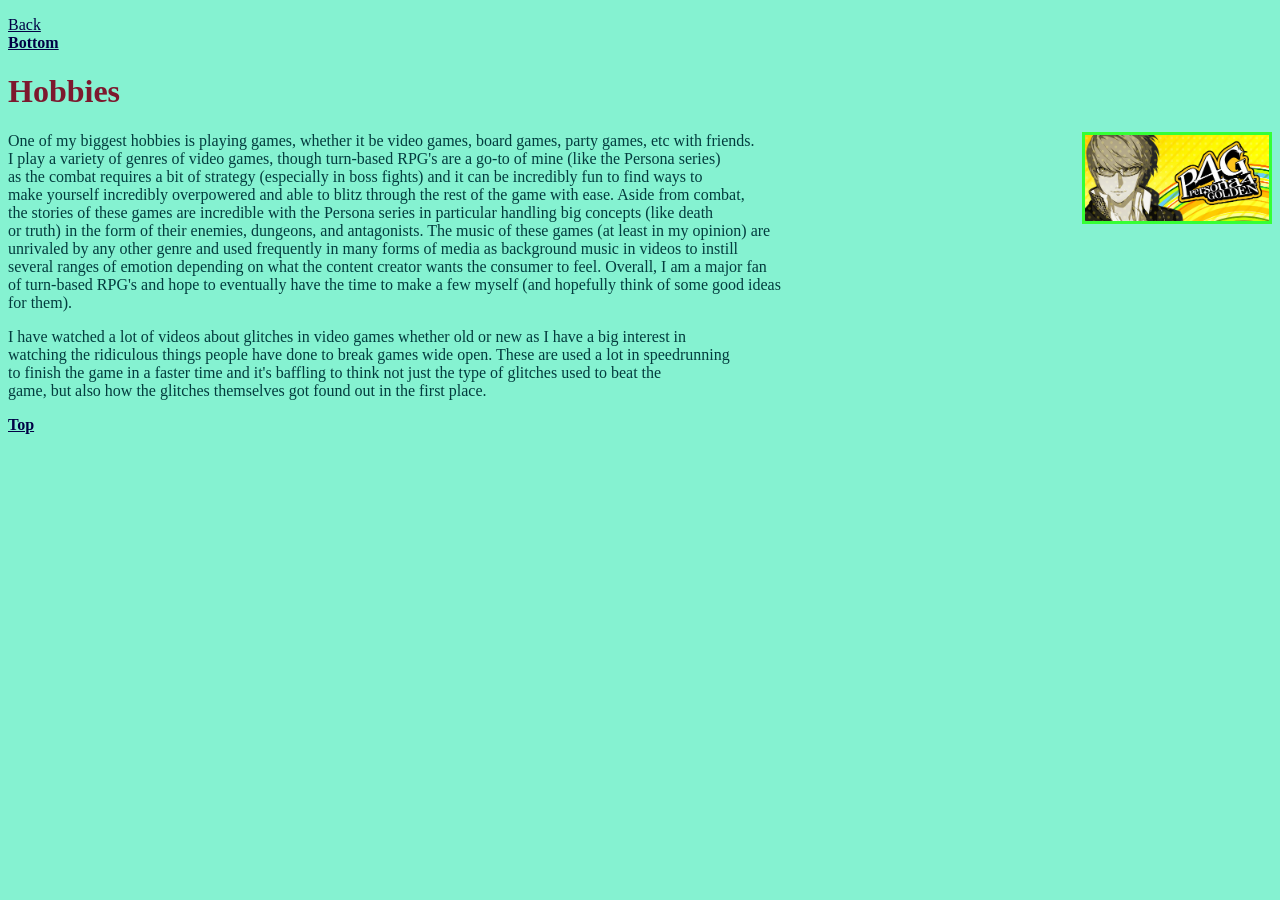
==== hobbies.html @ c4010913 "added some things, but am barely half done" ====
<!DOCTYPE html>
<html lang="en">
  <head>
    <!-- A head section that includes metadata -->
    <!-- Specifies the character encoding for the HTML document -->
    <meta charset="UTF-8" />
    <!-- Setting the viewport to make your website look good on all devices-->
    <meta name="viewport" content="width=device-width, initial-scale=1.0" />
    <!-- The folllowing forces Internet Explorer to use the newest rendering engine available on the user’s computer, 
      rather than older compatibility modes. 
      This ensures that your webpage is displayed using the latest standards-compliant engine, improving both performance and design consistency-->
    <meta http-equiv="X-UA-Compatible" content="ie=edge" />
    <!--Define a description of your web page-->
    <meta name="description" content="Assignment 1 for Web Dev" />
    <meta name="author" content="Gabe" />
    <title>About Gabe</title>
    <link
      rel="icon"
      type="image/x-icon"
      href="Favicons\favicon-96x96.png"
      sizes="96x96"
    />
    
    <link rel="stylesheet" href="Styles\styles.css" />
  </head>
  <body>
    <p>
        <div id="top"></div>
        <a href="index.html">Back</a> <br />
        <a href="#bottom" class="scroll-btn">Bottom</a>
    </p>
    <h1>Hobbies</h1>
    <a href="https://store.steampowered.com/app/1113000/Persona_4_Golden/" target="_blank" rel="noopener referrer">
      <img src="Images/Persona_4_Golden.jpg" height="86" width="184" alt="Persona 4 Golden" class="persona">
    </a>
    <p>One of my biggest hobbies is playing games, whether it be video games, board games, party games, etc with friends. </br>
      I play a variety of genres of video games, though turn-based RPG's are a go-to of mine (like the Persona series) </br> 
      as the combat requires a bit of strategy (especially in boss fights) and it can be incredibly fun to find ways to </br>
      make yourself incredibly overpowered and able to blitz through the rest of the game with ease. Aside from combat, </br>
      the stories of these games are incredible with the Persona series in particular handling big concepts (like death </br>
      or truth) in the form of their enemies, dungeons, and antagonists. The music of these games (at least in my opinion) are </br>
      unrivaled by any other genre and used frequently in many forms of media as background music in videos to instill </br>
      several ranges of emotion depending on what the content creator wants the consumer to feel. Overall, I am a major fan </br>
      of turn-based RPG's and hope to eventually have the time to make a few myself (and hopefully think of some good ideas </br>
      for them).
    </p>
    <p>I have watched a lot of videos about glitches in video games whether old or new as I have a big interest in </br>
      watching the ridiculous things people have done to break games wide open. These are used a lot in speedrunning </br>
      to finish the game in a faster time and it's baffling to think not just the type of glitches used to beat the </br>
      game, but also how the glitches themselves got found out in the first place. 
    </p>
    <p>
      <div id="bottom"></div>
      <a href="#top" class="scroll-btn">Top</a>
    </p>
  </body>
</html>
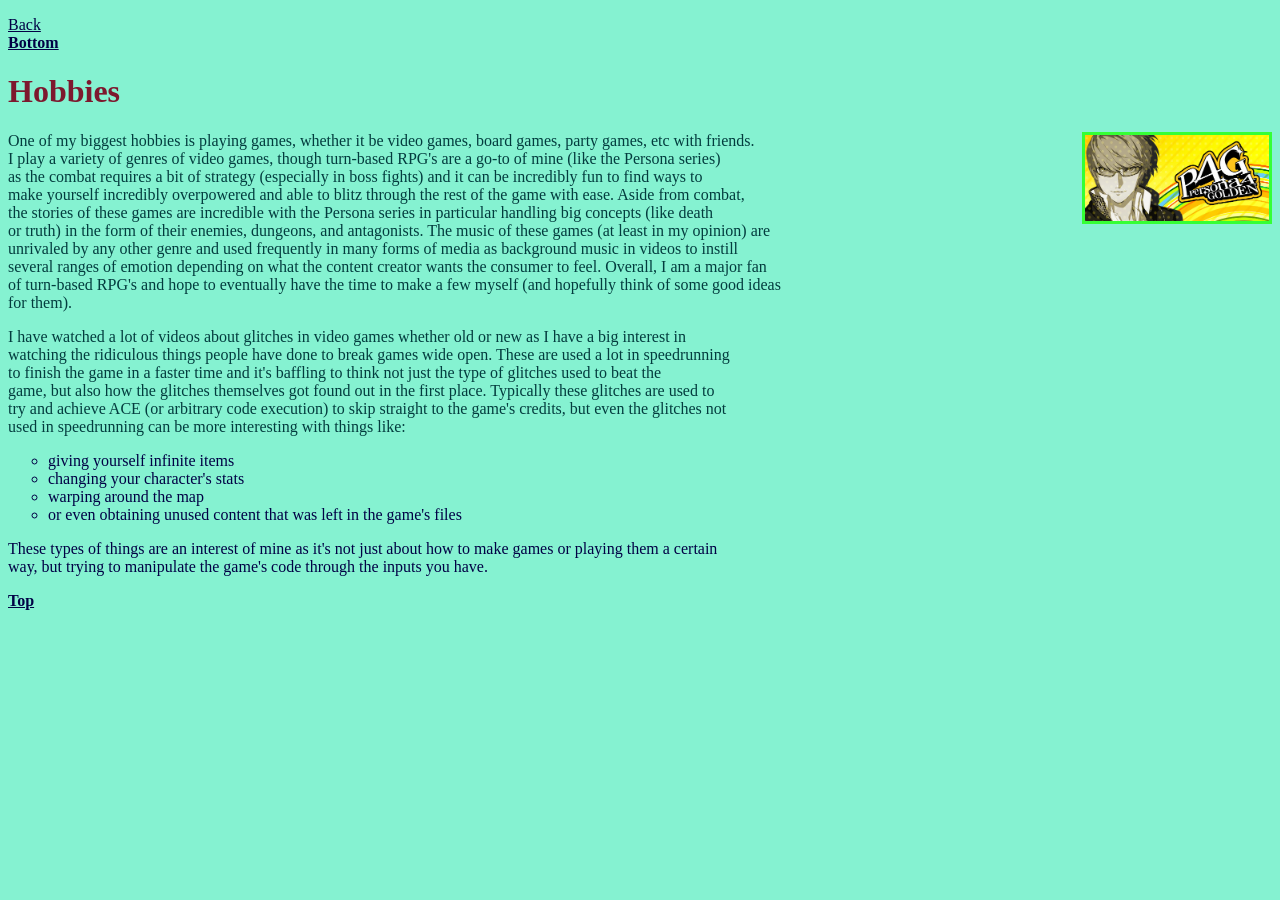
==== commit 34d56891: "finished a paragraph for hobbies" ====
--- a/hobbies.html
+++ b/hobbies.html
@@ -47,11 +47,21 @@
     <p>I have watched a lot of videos about glitches in video games whether old or new as I have a big interest in </br>
       watching the ridiculous things people have done to break games wide open. These are used a lot in speedrunning </br>
       to finish the game in a faster time and it's baffling to think not just the type of glitches used to beat the </br>
-      game, but also how the glitches themselves got found out in the first place. 
+      game, but also how the glitches themselves got found out in the first place. Typically these glitches are used to </br>
+      try and achieve ACE (or arbitrary code execution) to skip straight to the game's credits, but even the glitches not </br>
+      used in speedrunning can be more interesting with things like: </br>
+      <ul type="circle">
+        <li>giving yourself infinite items</li>
+        <li>changing your character's stats</li>
+        <li>warping around the map</li>
+        <li>or even obtaining unused content that was left in the game's files</li>
+      </ul>
+    These types of things are an interest of mine as it's not just about how to make games or playing them a certain </br>
+    way, but trying to manipulate the game's code through the inputs you have.
     </p>
     <p>
       <div id="bottom"></div>
       <a href="#top" class="scroll-btn">Top</a>
     </p>
   </body>
-</html>+</html>
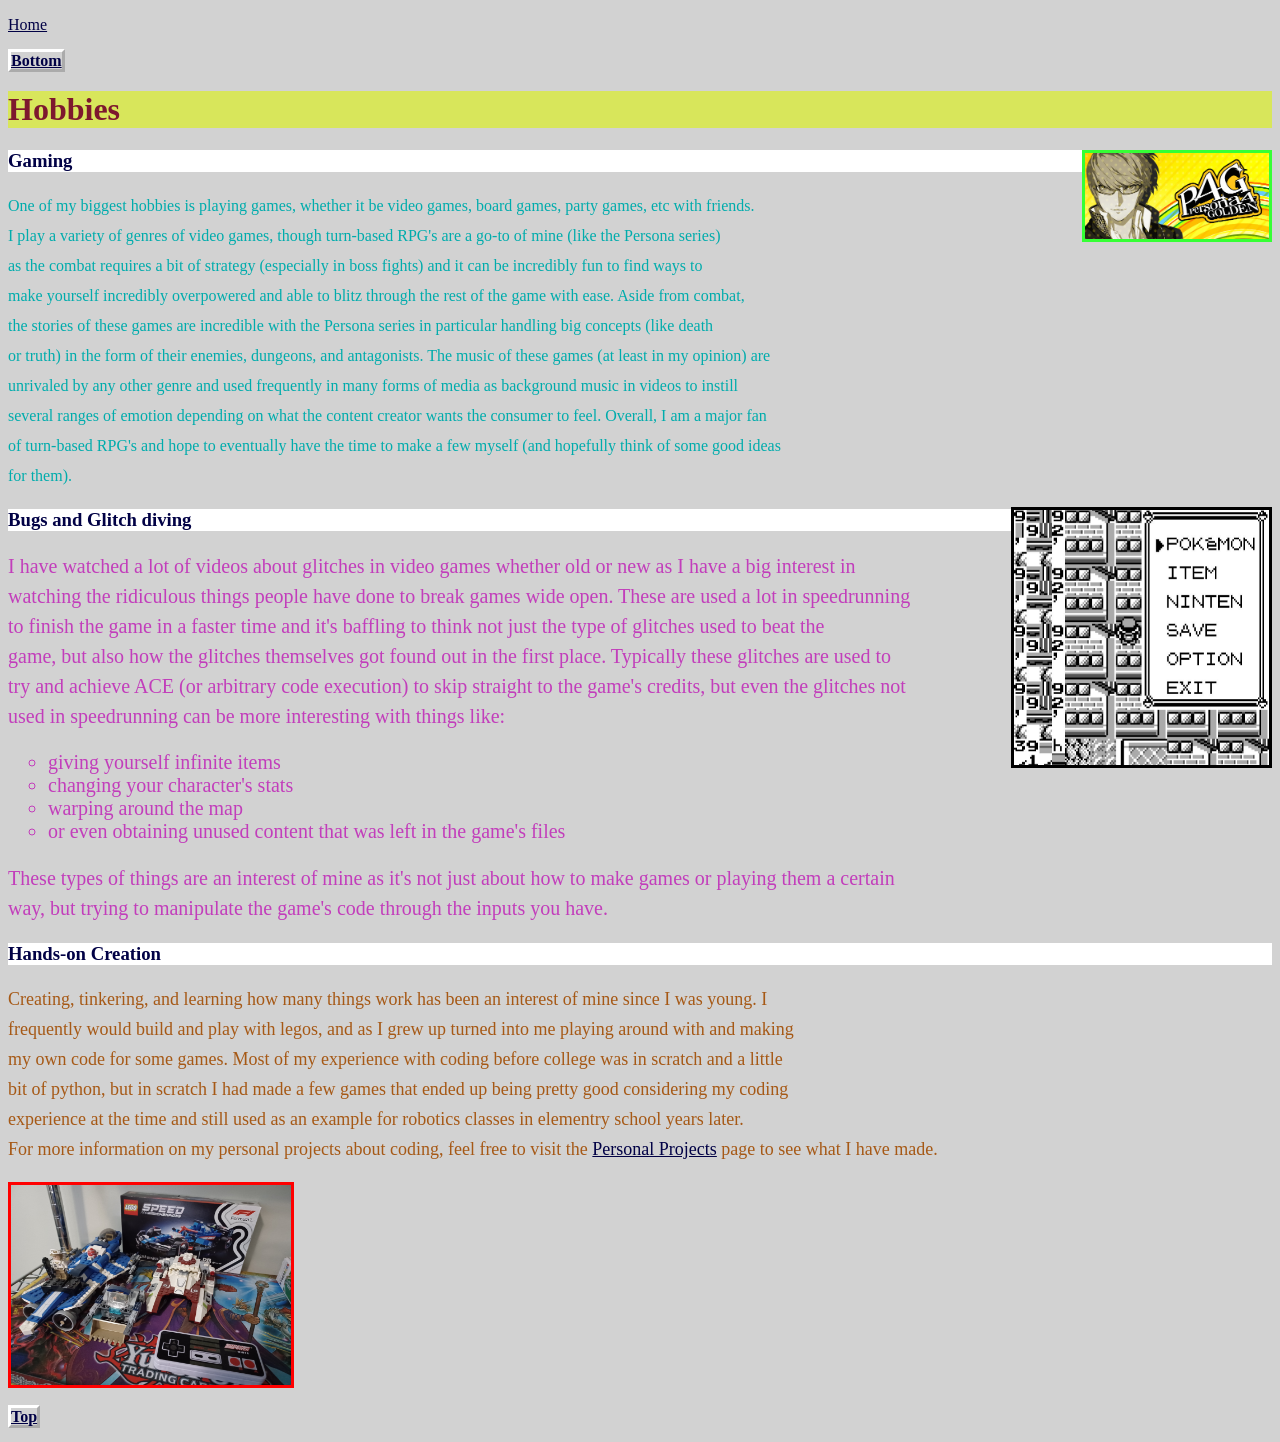
==== commit d732dee0: "almost finished, just gonna ask about a few other points" ====
--- a/hobbies.html
+++ b/hobbies.html
@@ -11,9 +11,9 @@
       This ensures that your webpage is displayed using the latest standards-compliant engine, improving both performance and design consistency-->
     <meta http-equiv="X-UA-Compatible" content="ie=edge" />
     <!--Define a description of your web page-->
-    <meta name="description" content="Assignment 1 for Web Dev" />
+    <meta name="description" content="A bit of information about my hobbies" />
     <meta name="author" content="Gabe" />
-    <title>About Gabe</title>
+    <title>Gabe's Hobbies</title>
     <link
       rel="icon"
       type="image/x-icon"
@@ -26,14 +26,15 @@
   <body>
     <p>
         <div id="top"></div>
-        <a href="index.html">Back</a> <br />
+        <a href="index.html">Home</a> <br /> </br>
         <a href="#bottom" class="scroll-btn">Bottom</a>
     </p>
     <h1>Hobbies</h1>
     <a href="https://store.steampowered.com/app/1113000/Persona_4_Golden/" target="_blank" rel="noopener referrer">
       <img src="Images/Persona_4_Golden.jpg" height="86" width="184" alt="Persona 4 Golden" class="persona">
     </a>
-    <p>One of my biggest hobbies is playing games, whether it be video games, board games, party games, etc with friends. </br>
+    <h3>Gaming</h3>
+    <p class="p1">One of my biggest hobbies is playing games, whether it be video games, board games, party games, etc with friends. </br>
       I play a variety of genres of video games, though turn-based RPG's are a go-to of mine (like the Persona series) </br> 
       as the combat requires a bit of strategy (especially in boss fights) and it can be incredibly fun to find ways to </br>
       make yourself incredibly overpowered and able to blitz through the rest of the game with ease. Aside from combat, </br>
@@ -44,21 +45,36 @@
       of turn-based RPG's and hope to eventually have the time to make a few myself (and hopefully think of some good ideas </br>
       for them).
     </p>
+    <img src="Images/glitch_city.jpeg" height="255" width="255" alt="Pokemon Red/Blue Glitch City" class="imageBlack">
+    <h3>Bugs and Glitch diving</h3>
+    <div class="p2">
     <p>I have watched a lot of videos about glitches in video games whether old or new as I have a big interest in </br>
       watching the ridiculous things people have done to break games wide open. These are used a lot in speedrunning </br>
       to finish the game in a faster time and it's baffling to think not just the type of glitches used to beat the </br>
       game, but also how the glitches themselves got found out in the first place. Typically these glitches are used to </br>
       try and achieve ACE (or arbitrary code execution) to skip straight to the game's credits, but even the glitches not </br>
-      used in speedrunning can be more interesting with things like: </br>
+      used in speedrunning can be more interesting with things like: </p>
       <ul type="circle">
         <li>giving yourself infinite items</li>
         <li>changing your character's stats</li>
         <li>warping around the map</li>
         <li>or even obtaining unused content that was left in the game's files</li>
       </ul>
-    These types of things are an interest of mine as it's not just about how to make games or playing them a certain </br>
+    <p>These types of things are an interest of mine as it's not just about how to make games or playing them a certain </br>
     way, but trying to manipulate the game's code through the inputs you have.
     </p>
+  </div>
+    <h3 id="hobbies">Hands-on Creation</h3>
+    <p class="p3">
+      Creating, tinkering, and learning how many things work has been an interest of mine since I was young. I </br>
+      frequently would build and play with legos, and as I grew up turned into me playing around with and making </br>
+      my own code for some games. Most of my experience with coding before college was in scratch and a little </br>
+      bit of python, but in scratch I had made a few games that ended up being pretty good considering my coding </br>
+      experience at the time and still used as an example for robotics classes in elementry school years later. </br>
+      For more information on my personal projects about coding, feel free to visit the 
+      <a href="personal_projects.html#personalProjects">Personal Projects</a> page to see what I have made.
+    </p>
+    <img src="Images/Legos.jpg" height="200" width="280" alt ="My Legos" class="imageRed">
     <p>
       <div id="bottom"></div>
       <a href="#top" class="scroll-btn">Top</a>
